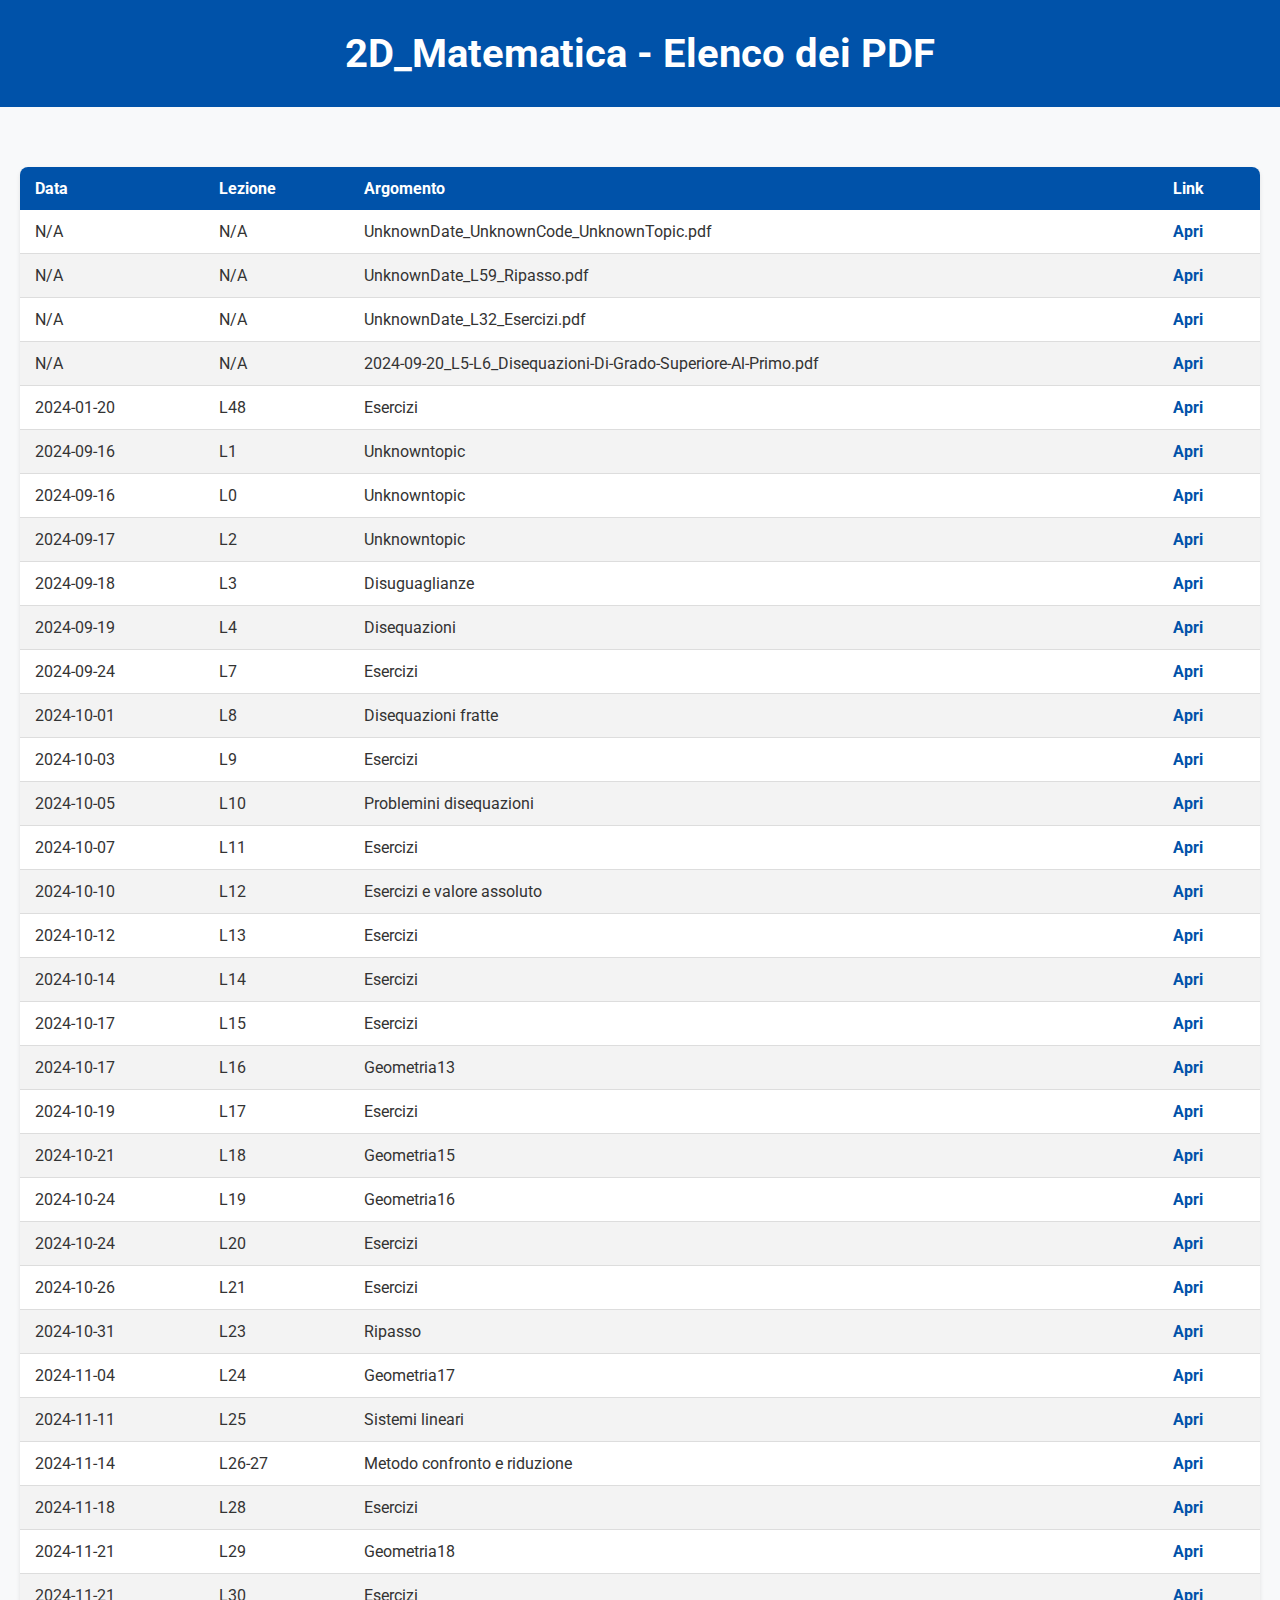
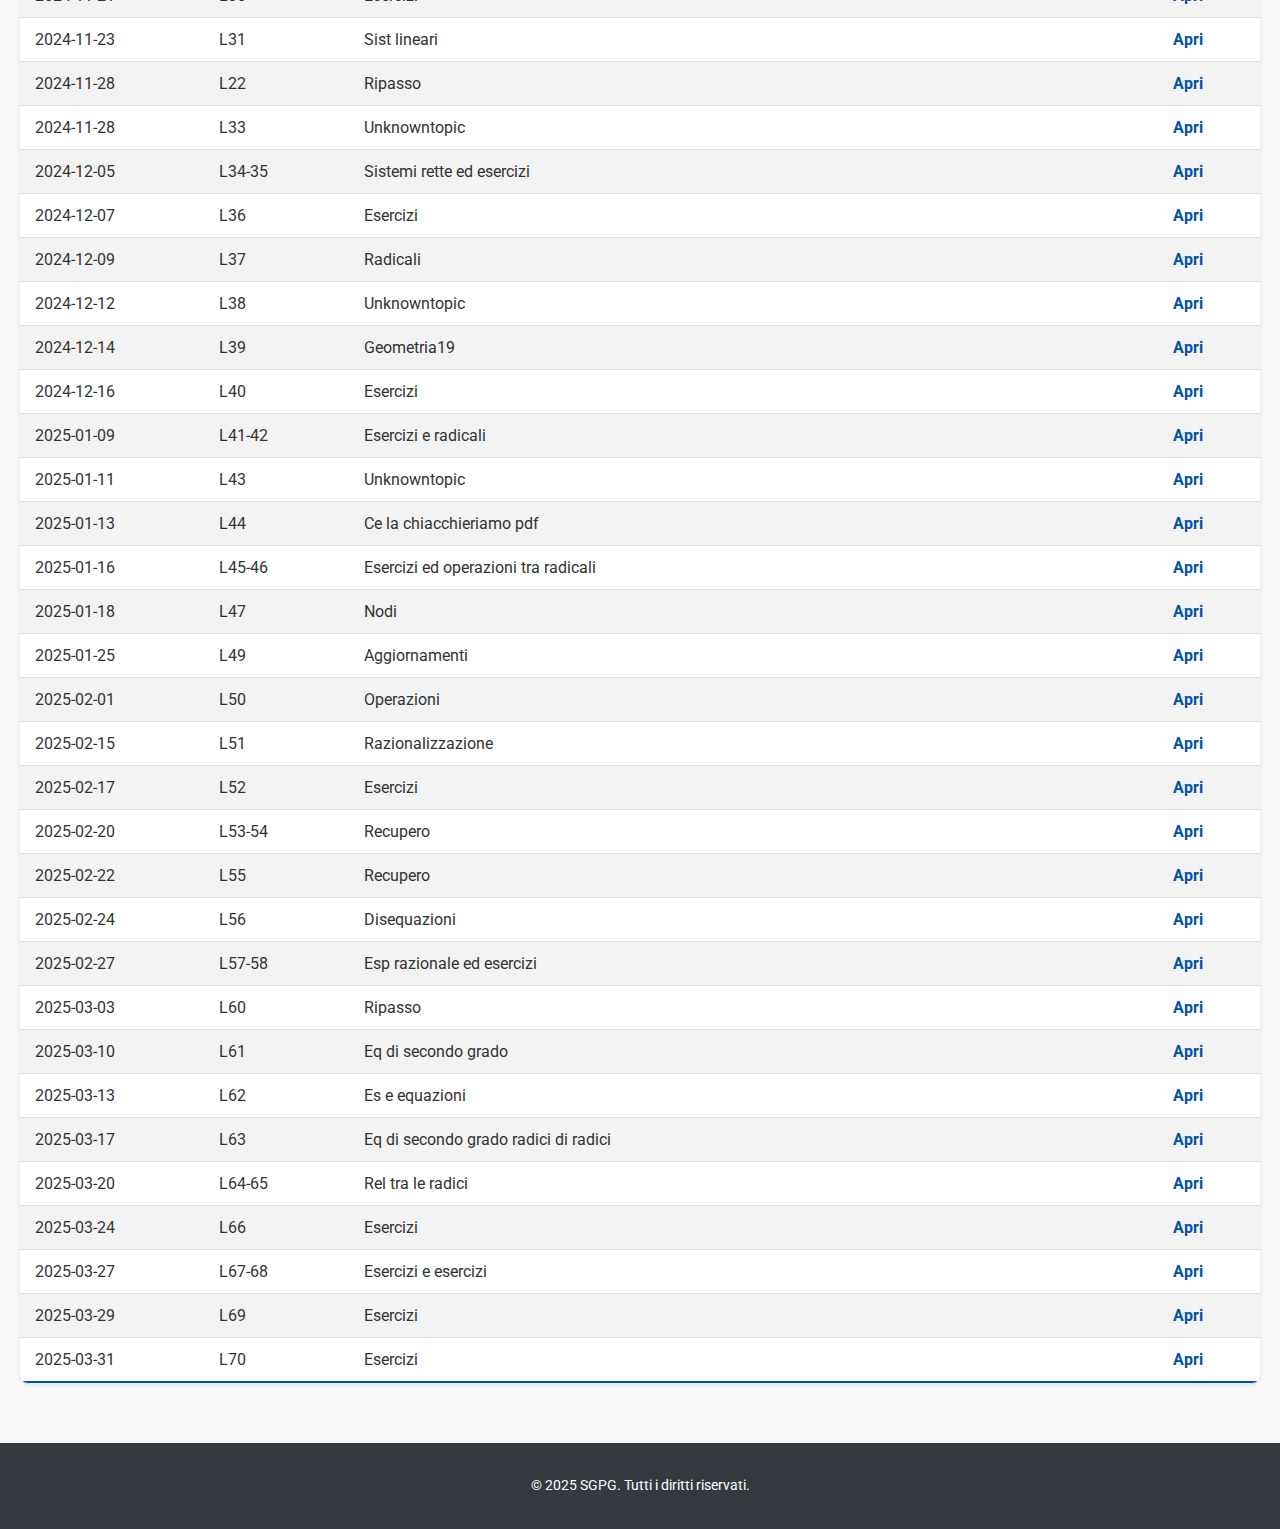
==== 2D_Matematica.html @ 248b91c6 "Aggiornamento automatico tramite script" ====
<!DOCTYPE html>
<html lang="en">
<head>
    <meta charset="UTF-8">
    <meta name="viewport" content="width=device-width, initial-scale=1.0">
    <title>2D_Matematica - Elenco PDF</title>
    <link rel="stylesheet" href="css/style.css">
</head>
<body>
    <header>
        <h1>2D_Matematica - Elenco dei PDF</h1>
    </header>
    <main>
        <table class="styled-table">
            <thead>
                <tr>
                    <th>Data</th>
                    <th>Lezione</th>
                    <th>Argomento</th>
                    <th>Link</th>
                </tr>
            </thead>
            <tbody>

                <tr>
                    <td>N/A</td>
                    <td>N/A</td>
                    <td>UnknownDate_UnknownCode_UnknownTopic.pdf</td>
                    <td><a href='2D_Matematica/UnknownDate_UnknownCode_UnknownTopic.pdf' target='_blank'>Apri</a></td>
                </tr>

                <tr>
                    <td>N/A</td>
                    <td>N/A</td>
                    <td>UnknownDate_L59_Ripasso.pdf</td>
                    <td><a href='2D_Matematica/UnknownDate_L59_Ripasso.pdf' target='_blank'>Apri</a></td>
                </tr>

                <tr>
                    <td>N/A</td>
                    <td>N/A</td>
                    <td>UnknownDate_L32_Esercizi.pdf</td>
                    <td><a href='2D_Matematica/UnknownDate_L32_Esercizi.pdf' target='_blank'>Apri</a></td>
                </tr>

                <tr>
                    <td>N/A</td>
                    <td>N/A</td>
                    <td>2024-09-20_L5-L6_Disequazioni-Di-Grado-Superiore-Al-Primo.pdf</td>
                    <td><a href='2D_Matematica/2024-09-20_L5-L6_Disequazioni-Di-Grado-Superiore-Al-Primo.pdf' target='_blank'>Apri</a></td>
                </tr>

                <tr>
                    <td>2024-01-20</td>
                    <td>L48</td>
                    <td>Esercizi</td>
                    <td><a href='2D_Matematica/2024-01-20_L48_Esercizi.pdf' target='_blank'>Apri</a></td>
                </tr>

                <tr>
                    <td>2024-09-16</td>
                    <td>L1</td>
                    <td>Unknowntopic</td>
                    <td><a href='2D_Matematica/2024-09-16_L1_UnknownTopic.pdf' target='_blank'>Apri</a></td>
                </tr>

                <tr>
                    <td>2024-09-16</td>
                    <td>L0</td>
                    <td>Unknowntopic</td>
                    <td><a href='2D_Matematica/2024-09-16_L0_UnknownTopic.pdf' target='_blank'>Apri</a></td>
                </tr>

                <tr>
                    <td>2024-09-17</td>
                    <td>L2</td>
                    <td>Unknowntopic</td>
                    <td><a href='2D_Matematica/2024-09-17_L2_UnknownTopic.pdf' target='_blank'>Apri</a></td>
                </tr>

                <tr>
                    <td>2024-09-18</td>
                    <td>L3</td>
                    <td>Disuguaglianze</td>
                    <td><a href='2D_Matematica/2024-09-18_L3_Disuguaglianze.pdf' target='_blank'>Apri</a></td>
                </tr>

                <tr>
                    <td>2024-09-19</td>
                    <td>L4</td>
                    <td>Disequazioni</td>
                    <td><a href='2D_Matematica/2024-09-19_L4_Disequazioni.pdf' target='_blank'>Apri</a></td>
                </tr>

                <tr>
                    <td>2024-09-24</td>
                    <td>L7</td>
                    <td>Esercizi</td>
                    <td><a href='2D_Matematica/2024-09-24_L7_Esercizi.pdf' target='_blank'>Apri</a></td>
                </tr>

                <tr>
                    <td>2024-10-01</td>
                    <td>L8</td>
                    <td>Disequazioni fratte</td>
                    <td><a href='2D_Matematica/2024-10-01_L8_Disequazioni-Fratte.pdf' target='_blank'>Apri</a></td>
                </tr>

                <tr>
                    <td>2024-10-03</td>
                    <td>L9</td>
                    <td>Esercizi</td>
                    <td><a href='2D_Matematica/2024-10-03_L9_Esercizi.pdf' target='_blank'>Apri</a></td>
                </tr>

                <tr>
                    <td>2024-10-05</td>
                    <td>L10</td>
                    <td>Problemini disequazioni</td>
                    <td><a href='2D_Matematica/2024-10-05_L10_Problemini-Disequazioni.pdf' target='_blank'>Apri</a></td>
                </tr>

                <tr>
                    <td>2024-10-07</td>
                    <td>L11</td>
                    <td>Esercizi</td>
                    <td><a href='2D_Matematica/2024-10-07_L11_Esercizi.pdf' target='_blank'>Apri</a></td>
                </tr>

                <tr>
                    <td>2024-10-10</td>
                    <td>L12</td>
                    <td>Esercizi e valore assoluto</td>
                    <td><a href='2D_Matematica/2024-10-10_L12_Esercizi-E-Valore-Assoluto.pdf' target='_blank'>Apri</a></td>
                </tr>

                <tr>
                    <td>2024-10-12</td>
                    <td>L13</td>
                    <td>Esercizi</td>
                    <td><a href='2D_Matematica/2024-10-12_L13_Esercizi.pdf' target='_blank'>Apri</a></td>
                </tr>

                <tr>
                    <td>2024-10-14</td>
                    <td>L14</td>
                    <td>Esercizi</td>
                    <td><a href='2D_Matematica/2024-10-14_L14_Esercizi.pdf' target='_blank'>Apri</a></td>
                </tr>

                <tr>
                    <td>2024-10-17</td>
                    <td>L15</td>
                    <td>Esercizi</td>
                    <td><a href='2D_Matematica/2024-10-17_L15_Esercizi.pdf' target='_blank'>Apri</a></td>
                </tr>

                <tr>
                    <td>2024-10-17</td>
                    <td>L16</td>
                    <td>Geometria13</td>
                    <td><a href='2D_Matematica/2024-10-17_L16_Geometria13.pdf' target='_blank'>Apri</a></td>
                </tr>

                <tr>
                    <td>2024-10-19</td>
                    <td>L17</td>
                    <td>Esercizi</td>
                    <td><a href='2D_Matematica/2024-10-19_L17_Esercizi.pdf' target='_blank'>Apri</a></td>
                </tr>

                <tr>
                    <td>2024-10-21</td>
                    <td>L18</td>
                    <td>Geometria15</td>
                    <td><a href='2D_Matematica/2024-10-21_L18_Geometria15.pdf' target='_blank'>Apri</a></td>
                </tr>

                <tr>
                    <td>2024-10-24</td>
                    <td>L19</td>
                    <td>Geometria16</td>
                    <td><a href='2D_Matematica/2024-10-24_L19_Geometria16.pdf' target='_blank'>Apri</a></td>
                </tr>

                <tr>
                    <td>2024-10-24</td>
                    <td>L20</td>
                    <td>Esercizi</td>
                    <td><a href='2D_Matematica/2024-10-24_L20_Esercizi.pdf' target='_blank'>Apri</a></td>
                </tr>

                <tr>
                    <td>2024-10-26</td>
                    <td>L21</td>
                    <td>Esercizi</td>
                    <td><a href='2D_Matematica/2024-10-26_L21_Esercizi.pdf' target='_blank'>Apri</a></td>
                </tr>

                <tr>
                    <td>2024-10-31</td>
                    <td>L23</td>
                    <td>Ripasso</td>
                    <td><a href='2D_Matematica/2024-10-31_L23_Ripasso.pdf' target='_blank'>Apri</a></td>
                </tr>

                <tr>
                    <td>2024-11-04</td>
                    <td>L24</td>
                    <td>Geometria17</td>
                    <td><a href='2D_Matematica/2024-11-04_L24_Geometria17.pdf' target='_blank'>Apri</a></td>
                </tr>

                <tr>
                    <td>2024-11-11</td>
                    <td>L25</td>
                    <td>Sistemi lineari</td>
                    <td><a href='2D_Matematica/2024-11-11_L25_Sistemi-Lineari.pdf' target='_blank'>Apri</a></td>
                </tr>

                <tr>
                    <td>2024-11-14</td>
                    <td>L26-27</td>
                    <td>Metodo confronto e riduzione</td>
                    <td><a href='2D_Matematica/2024-11-14_L26-27_Metodo-Confronto-E-Riduzione.pdf' target='_blank'>Apri</a></td>
                </tr>

                <tr>
                    <td>2024-11-18</td>
                    <td>L28</td>
                    <td>Esercizi</td>
                    <td><a href='2D_Matematica/2024-11-18_L28_Esercizi.pdf' target='_blank'>Apri</a></td>
                </tr>

                <tr>
                    <td>2024-11-21</td>
                    <td>L29</td>
                    <td>Geometria18</td>
                    <td><a href='2D_Matematica/2024-11-21_L29_Geometria18.pdf' target='_blank'>Apri</a></td>
                </tr>

                <tr>
                    <td>2024-11-21</td>
                    <td>L30</td>
                    <td>Esercizi</td>
                    <td><a href='2D_Matematica/2024-11-21_L30_Esercizi.pdf' target='_blank'>Apri</a></td>
                </tr>

                <tr>
                    <td>2024-11-23</td>
                    <td>L31</td>
                    <td>Sist  lineari</td>
                    <td><a href='2D_Matematica/2024-11-23_L31_Sist--Lineari.pdf' target='_blank'>Apri</a></td>
                </tr>

                <tr>
                    <td>2024-11-28</td>
                    <td>L22</td>
                    <td>Ripasso</td>
                    <td><a href='2D_Matematica/2024-11-28_L22_Ripasso.pdf' target='_blank'>Apri</a></td>
                </tr>

                <tr>
                    <td>2024-11-28</td>
                    <td>L33</td>
                    <td>Unknowntopic</td>
                    <td><a href='2D_Matematica/2024-11-28_L33_UnknownTopic.pdf' target='_blank'>Apri</a></td>
                </tr>

                <tr>
                    <td>2024-12-05</td>
                    <td>L34-35</td>
                    <td>Sistemi rette ed esercizi</td>
                    <td><a href='2D_Matematica/2024-12-05_L34-35_Sistemi-Rette-Ed-Esercizi.pdf' target='_blank'>Apri</a></td>
                </tr>

                <tr>
                    <td>2024-12-07</td>
                    <td>L36</td>
                    <td>Esercizi</td>
                    <td><a href='2D_Matematica/2024-12-07_L36_Esercizi.pdf' target='_blank'>Apri</a></td>
                </tr>

                <tr>
                    <td>2024-12-09</td>
                    <td>L37</td>
                    <td>Radicali</td>
                    <td><a href='2D_Matematica/2024-12-09_L37_Radicali.pdf' target='_blank'>Apri</a></td>
                </tr>

                <tr>
                    <td>2024-12-12</td>
                    <td>L38</td>
                    <td>Unknowntopic</td>
                    <td><a href='2D_Matematica/2024-12-12_L38_UnknownTopic.pdf' target='_blank'>Apri</a></td>
                </tr>

                <tr>
                    <td>2024-12-14</td>
                    <td>L39</td>
                    <td>Geometria19</td>
                    <td><a href='2D_Matematica/2024-12-14_L39_Geometria19.pdf' target='_blank'>Apri</a></td>
                </tr>

                <tr>
                    <td>2024-12-16</td>
                    <td>L40</td>
                    <td>Esercizi</td>
                    <td><a href='2D_Matematica/2024-12-16_L40_Esercizi.pdf' target='_blank'>Apri</a></td>
                </tr>

                <tr>
                    <td>2025-01-09</td>
                    <td>L41-42</td>
                    <td>Esercizi e radicali</td>
                    <td><a href='2D_Matematica/2025-01-09_L41-42_Esercizi-E-Radicali.pdf' target='_blank'>Apri</a></td>
                </tr>

                <tr>
                    <td>2025-01-11</td>
                    <td>L43</td>
                    <td>Unknowntopic</td>
                    <td><a href='2D_Matematica/2025-01-11_L43_UnknownTopic.pdf' target='_blank'>Apri</a></td>
                </tr>

                <tr>
                    <td>2025-01-13</td>
                    <td>L44</td>
                    <td>Ce la chiacchieriamo  pdf</td>
                    <td><a href='2D_Matematica/2025-01-13_L44_Ce-La-Chiacchieriamo-_pdf.pdf' target='_blank'>Apri</a></td>
                </tr>

                <tr>
                    <td>2025-01-16</td>
                    <td>L45-46</td>
                    <td>Esercizi ed operazioni tra radicali</td>
                    <td><a href='2D_Matematica/2025-01-16_L45-46_Esercizi-Ed-Operazioni-Tra-Radicali.pdf' target='_blank'>Apri</a></td>
                </tr>

                <tr>
                    <td>2025-01-18</td>
                    <td>L47</td>
                    <td>Nodi</td>
                    <td><a href='2D_Matematica/2025-01-18_L47_Nodi.pdf' target='_blank'>Apri</a></td>
                </tr>

                <tr>
                    <td>2025-01-25</td>
                    <td>L49</td>
                    <td>Aggiornamenti</td>
                    <td><a href='2D_Matematica/2025-01-25_L49_Aggiornamenti.pdf' target='_blank'>Apri</a></td>
                </tr>

                <tr>
                    <td>2025-02-01</td>
                    <td>L50</td>
                    <td>Operazioni</td>
                    <td><a href='2D_Matematica/2025-02-01_L50_Operazioni.pdf' target='_blank'>Apri</a></td>
                </tr>

                <tr>
                    <td>2025-02-15</td>
                    <td>L51</td>
                    <td>Razionalizzazione</td>
                    <td><a href='2D_Matematica/2025-02-15_L51_Razionalizzazione.pdf' target='_blank'>Apri</a></td>
                </tr>

                <tr>
                    <td>2025-02-17</td>
                    <td>L52</td>
                    <td>Esercizi</td>
                    <td><a href='2D_Matematica/2025-02-17_L52_Esercizi.pdf' target='_blank'>Apri</a></td>
                </tr>

                <tr>
                    <td>2025-02-20</td>
                    <td>L53-54</td>
                    <td>Recupero</td>
                    <td><a href='2D_Matematica/2025-02-20_L53-54_Recupero.pdf' target='_blank'>Apri</a></td>
                </tr>

                <tr>
                    <td>2025-02-22</td>
                    <td>L55</td>
                    <td>Recupero</td>
                    <td><a href='2D_Matematica/2025-02-22_L55_Recupero.pdf' target='_blank'>Apri</a></td>
                </tr>

                <tr>
                    <td>2025-02-24</td>
                    <td>L56</td>
                    <td>Disequazioni</td>
                    <td><a href='2D_Matematica/2025-02-24_L56_Disequazioni.pdf' target='_blank'>Apri</a></td>
                </tr>

                <tr>
                    <td>2025-02-27</td>
                    <td>L57-58</td>
                    <td>Esp  razionale ed esercizi</td>
                    <td><a href='2D_Matematica/2025-02-27_L57-58_Esp--Razionale-Ed-Esercizi.pdf' target='_blank'>Apri</a></td>
                </tr>

                <tr>
                    <td>2025-03-03</td>
                    <td>L60</td>
                    <td>Ripasso</td>
                    <td><a href='2D_Matematica/2025-03-03_L60_Ripasso.pdf' target='_blank'>Apri</a></td>
                </tr>

                <tr>
                    <td>2025-03-10</td>
                    <td>L61</td>
                    <td>Eq  di secondo grado</td>
                    <td><a href='2D_Matematica/2025-03-10_L61_Eq--Di-Secondo-Grado.pdf' target='_blank'>Apri</a></td>
                </tr>

                <tr>
                    <td>2025-03-13</td>
                    <td>L62</td>
                    <td>Es e equazioni</td>
                    <td><a href='2D_Matematica/2025-03-13_L62_Es-E-Equazioni.pdf' target='_blank'>Apri</a></td>
                </tr>

                <tr>
                    <td>2025-03-17</td>
                    <td>L63</td>
                    <td>Eq di secondo grado  radici di radici</td>
                    <td><a href='2D_Matematica/2025-03-17_L63_Eq-Di-Secondo-Grado--Radici-Di-Radici.pdf' target='_blank'>Apri</a></td>
                </tr>

                <tr>
                    <td>2025-03-20</td>
                    <td>L64-65</td>
                    <td>Rel tra le radici</td>
                    <td><a href='2D_Matematica/2025-03-20_L64-65_Rel-Tra-Le-Radici.pdf' target='_blank'>Apri</a></td>
                </tr>

                <tr>
                    <td>2025-03-24</td>
                    <td>L66</td>
                    <td>Esercizi</td>
                    <td><a href='2D_Matematica/2025-03-24_L66_Esercizi.pdf' target='_blank'>Apri</a></td>
                </tr>

                <tr>
                    <td>2025-03-27</td>
                    <td>L67-68</td>
                    <td>Esercizi e esercizi</td>
                    <td><a href='2D_Matematica/2025-03-27_L67-68_Esercizi-E-Esercizi.pdf' target='_blank'>Apri</a></td>
                </tr>

                <tr>
                    <td>2025-03-29</td>
                    <td>L69</td>
                    <td>Esercizi</td>
                    <td><a href='2D_Matematica/2025-03-29_L69_Esercizi.pdf' target='_blank'>Apri</a></td>
                </tr>

                <tr>
                    <td>2025-03-31</td>
                    <td>L70</td>
                    <td>Esercizi</td>
                    <td><a href='2D_Matematica/2025-03-31_L70_Esercizi.pdf' target='_blank'>Apri</a></td>
                </tr>

            </tbody>
        </table>
    </main>
    <footer>
        <p>&copy; 2025 SGPG. Tutti i diritti riservati.</p>
    </footer>
</body>
</html>
---- css/style.css ----
@import url('https://fonts.googleapis.com/css2?family=Roboto:wght@400;500;700&display=swap');

body {
    font-family: 'Roboto', sans-serif;
    margin: 0;
    padding: 0;
    background-color: #f8f9fa; /* Grigio chiaro elegante */
    color: #333; /* Testo scuro per leggibilità */
}

header {
    text-align: center;
    padding: 30px;
    background-color: #0052a9; /* Blu professionale */
    color: white;
}

header h1 {
    font-size: 2.5em; /* Titolo più grande */
    font-weight: 700;
    margin: 0;
}

header p {
    font-size: 1.2em;
    font-weight: 400;
    margin: 10px 0 0;
}

main {
    padding: 40px 20px;
}

.card-container {
    display: grid;
    grid-template-columns: repeat(auto-fit, minmax(300px, 1fr));
    gap: 30px;
    margin: 20px 0;
}

.card {
    background: white;
    border: 1px solid #ddd;
    border-radius: 8px;
    padding: 20px;
    text-align: center;
    transition: transform 0.2s, box-shadow 0.2s;
    box-shadow: 0 2px 4px rgba(0, 0, 0, 0.1); /* Ombra leggera */
}

.card:hover {
    transform: translateY(-5px);
    box-shadow: 0 4px 8px rgba(0, 0, 0, 0.15); /* Effetto hover più elegante */
}

.card h2 {
    font-size: 1.5em;
    font-weight: 500;
    margin-bottom: 10px;
    color: #0052a9; /* Colore blu per i titoli */
}

.card p {
    font-size: 1em;
    margin-bottom: 20px;
    color: #555; /* Testo più tenue */
}

.button {
    display: inline-block;
    padding: 10px 20px;
    background-color: #0052a9; /* Blu per i pulsanti */
    color: white;
    text-decoration: none;
    border-radius: 5px;
    font-weight: 500;
    font-size: 1em;
    transition: background-color 0.2s;
}

.button:hover {
    background-color: #0056b3; /* Blu più scuro al passaggio del mouse */
}

footer {
    text-align: center;
    padding: 20px;
    background-color: #343a40; /* Grigio scuro per il footer */
    color: white;
    font-size: 0.9em;
}

.styled-table {
    width: 100%;
    border-collapse: collapse;
    margin: 20px 0;
    font-size: 1em;
    font-family: 'Roboto', sans-serif;
    background-color: white;
    color: #333;
    border-radius: 8px;
    box-shadow: 0 2px 4px rgba(0, 0, 0, 0.1); /* Ombra leggera */
    overflow: hidden;
}

.styled-table thead tr {
    background-color: #0052a9; /* Blu professionale */
    color: #ffffff;
    text-align: left;
    font-weight: bold;
}

.styled-table th,
.styled-table td {
    padding: 12px 15px;
}

.styled-table tbody tr {
    border-bottom: 1px solid #dddddd;
}

.styled-table tbody tr:nth-of-type(even) {
    background-color: #f3f3f3; /* Riga alternata */
}

.styled-table tbody tr:last-of-type {
    border-bottom: 2px solid #0052a9;
}

.styled-table tbody tr:hover {
    background-color: #f1f1f1; /* Effetto hover */
}

.styled-table a {
    color: #0052a9;
    text-decoration: none;
    font-weight: bold;
}

.styled-table a:hover {
    text-decoration: underline;
}
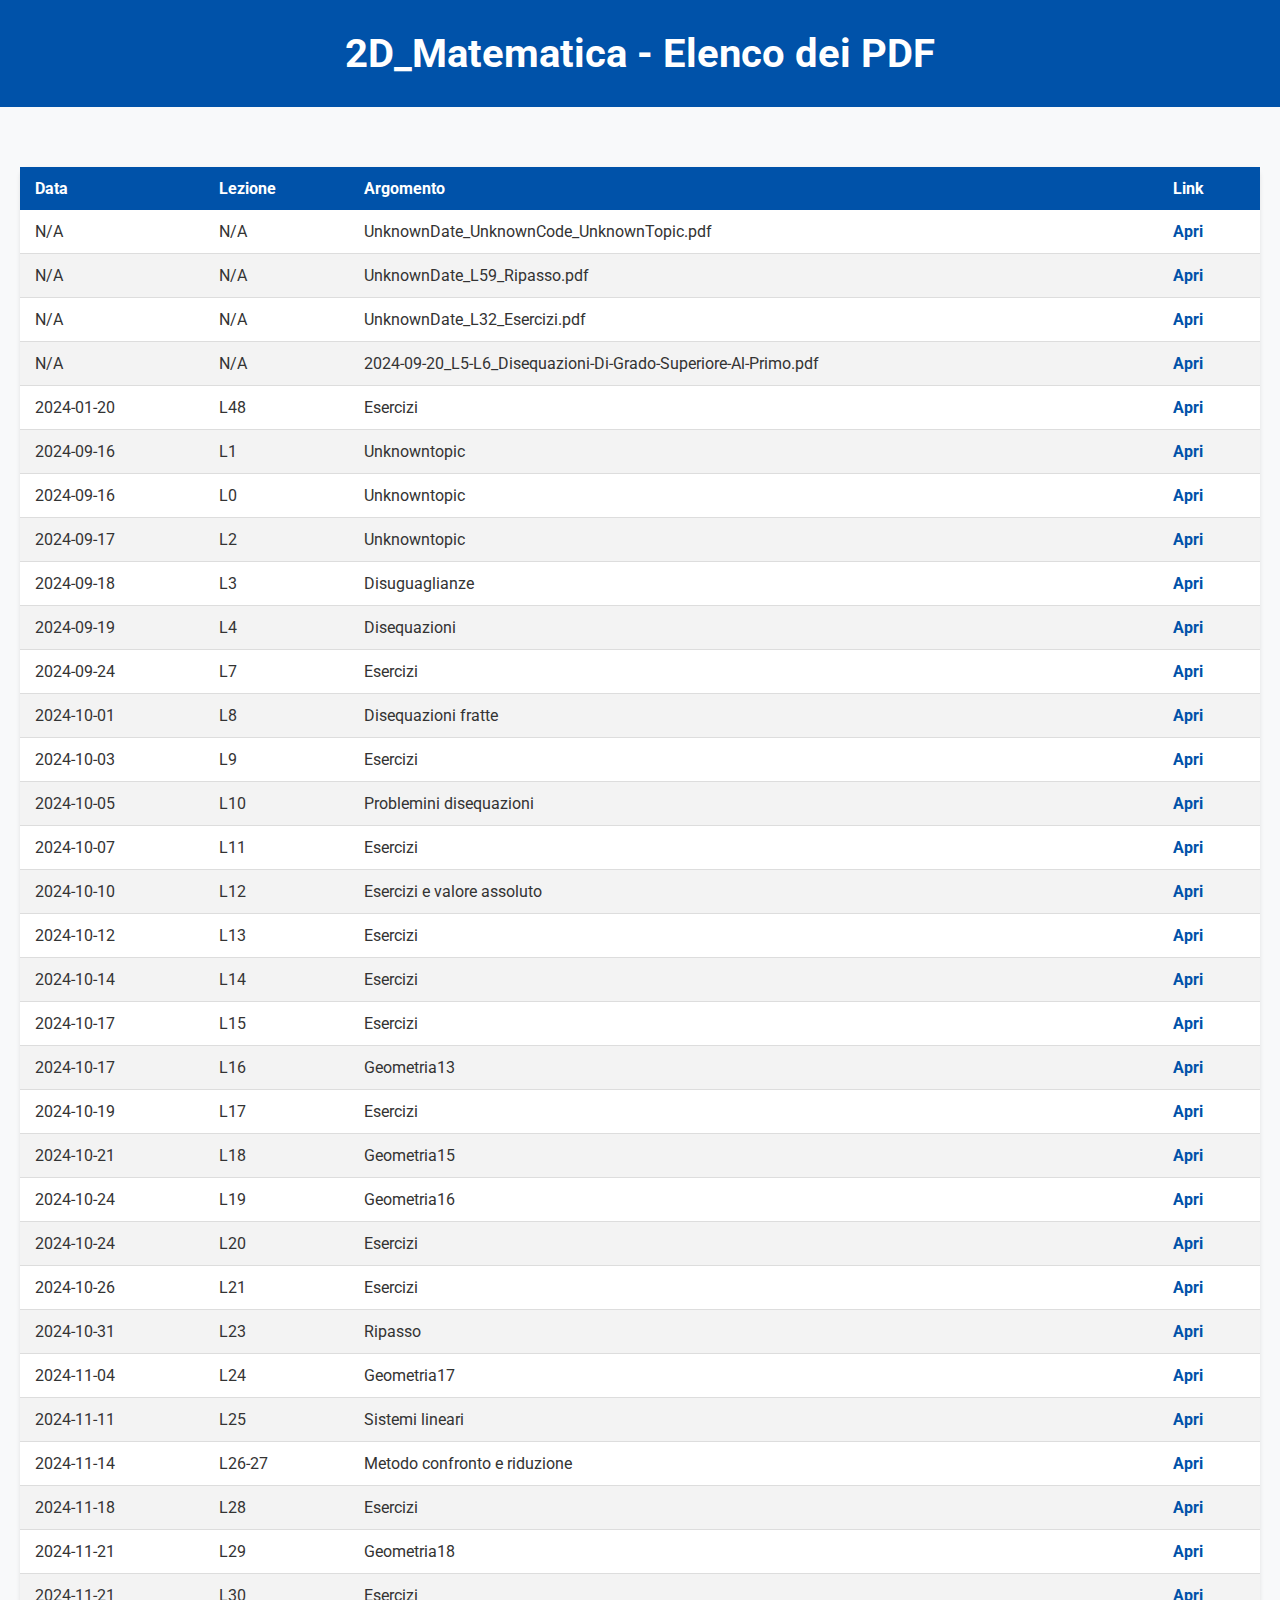
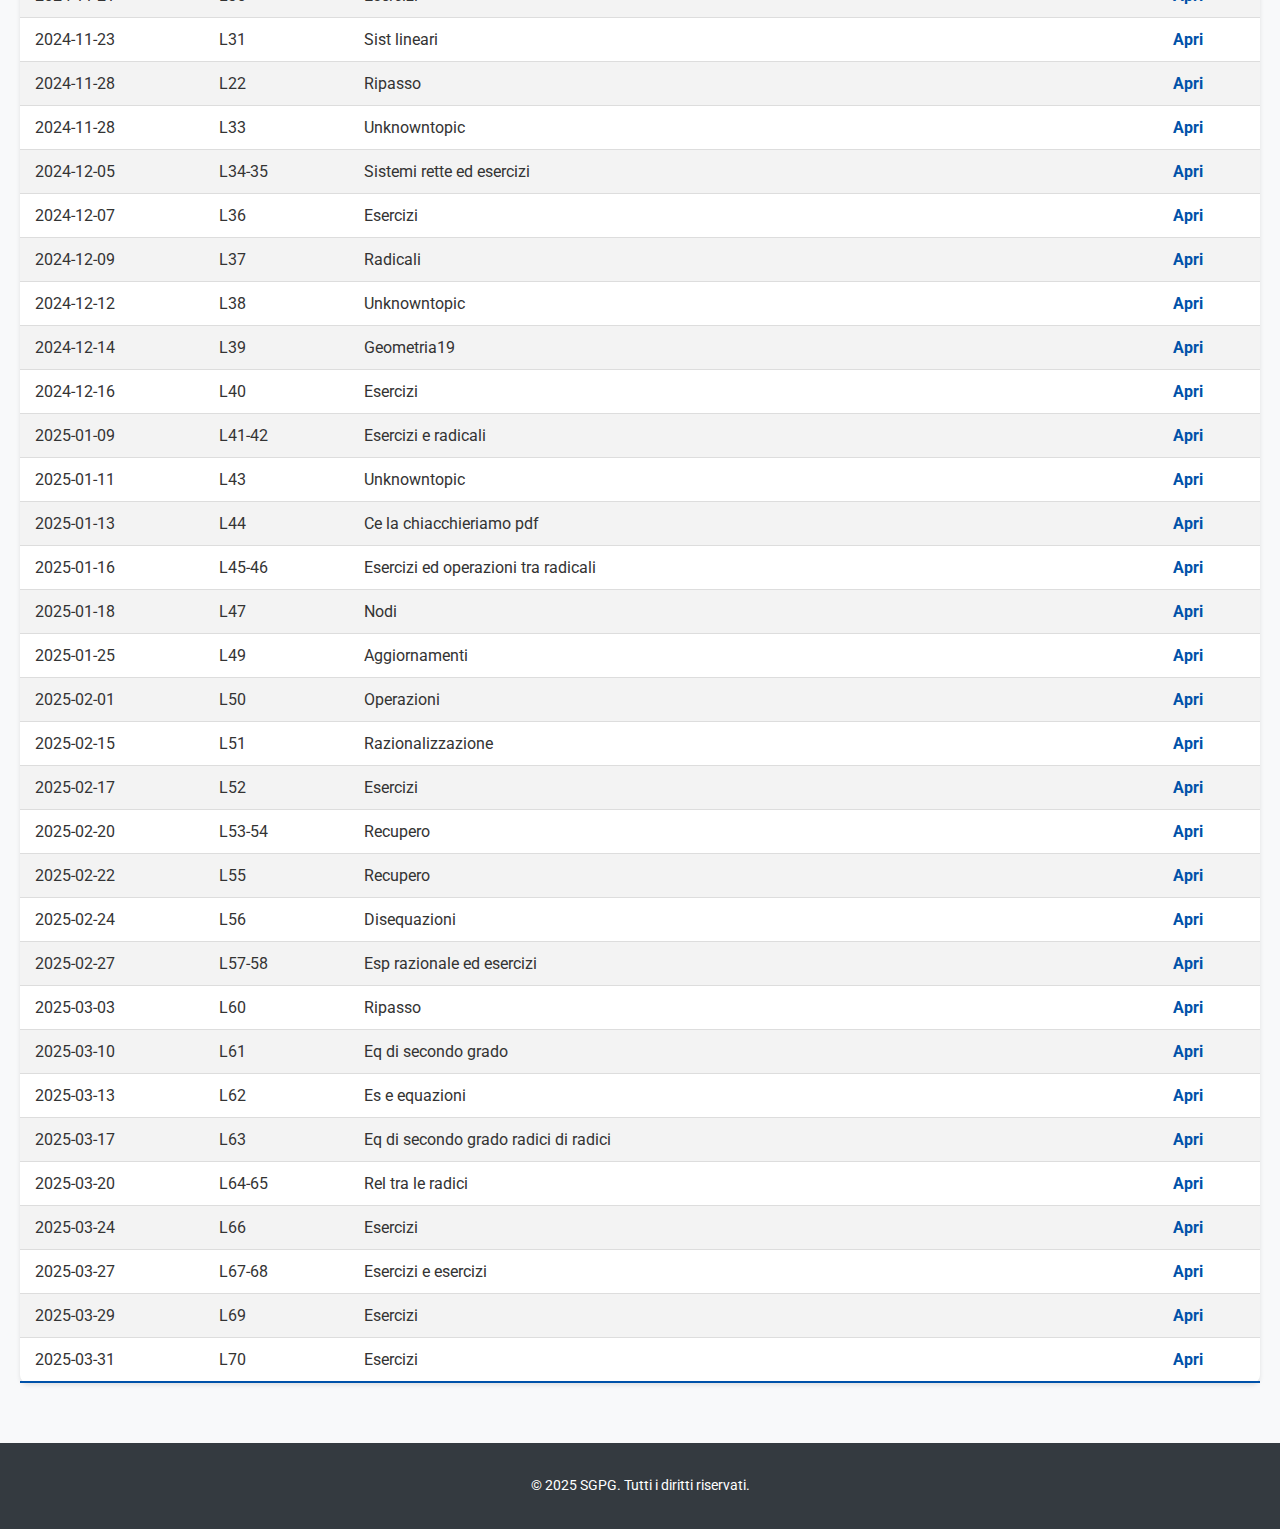
==== commit a236b505: "Aggiornamento automatico tramite script" ====
--- a/2D_Matematica.html
+++ b/2D_Matematica.html
@@ -3,7 +3,7 @@
 <head>
     <meta charset="UTF-8">
     <meta name="viewport" content="width=device-width, initial-scale=1.0">
-    <title>2D_Matematica - Elenco PDF</title>
+    <title>2D_Matematica - Elenco delle lezioni</title>
     <link rel="stylesheet" href="css/style.css">
 </head>
 <body>
--- a/css/style.css
+++ b/css/style.css
@@ -100,7 +100,7 @@
     color: #333;
     border-radius: 8px;
     box-shadow: 0 2px 4px rgba(0, 0, 0, 0.1); /* Ombra leggera */
-    overflow: hidden;
+    overflow: auto;
 }
 
 .styled-table thead tr {
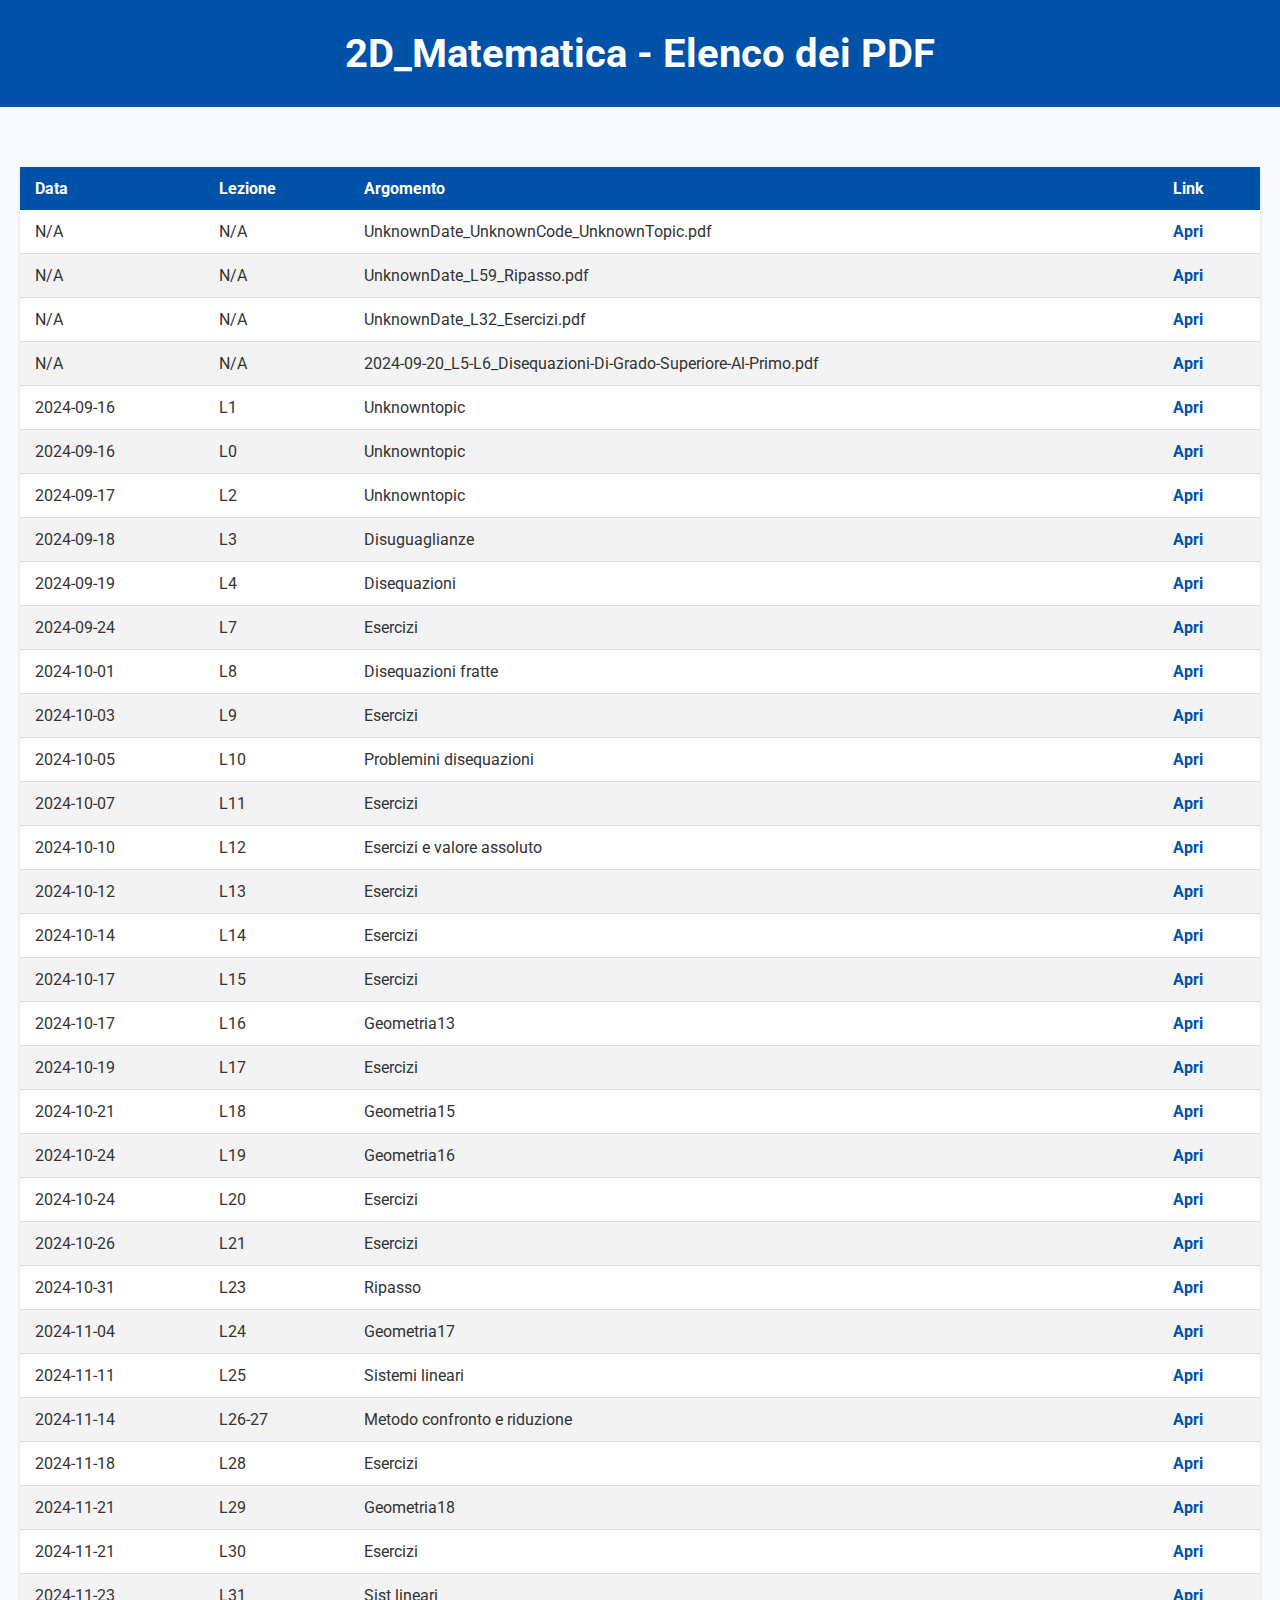
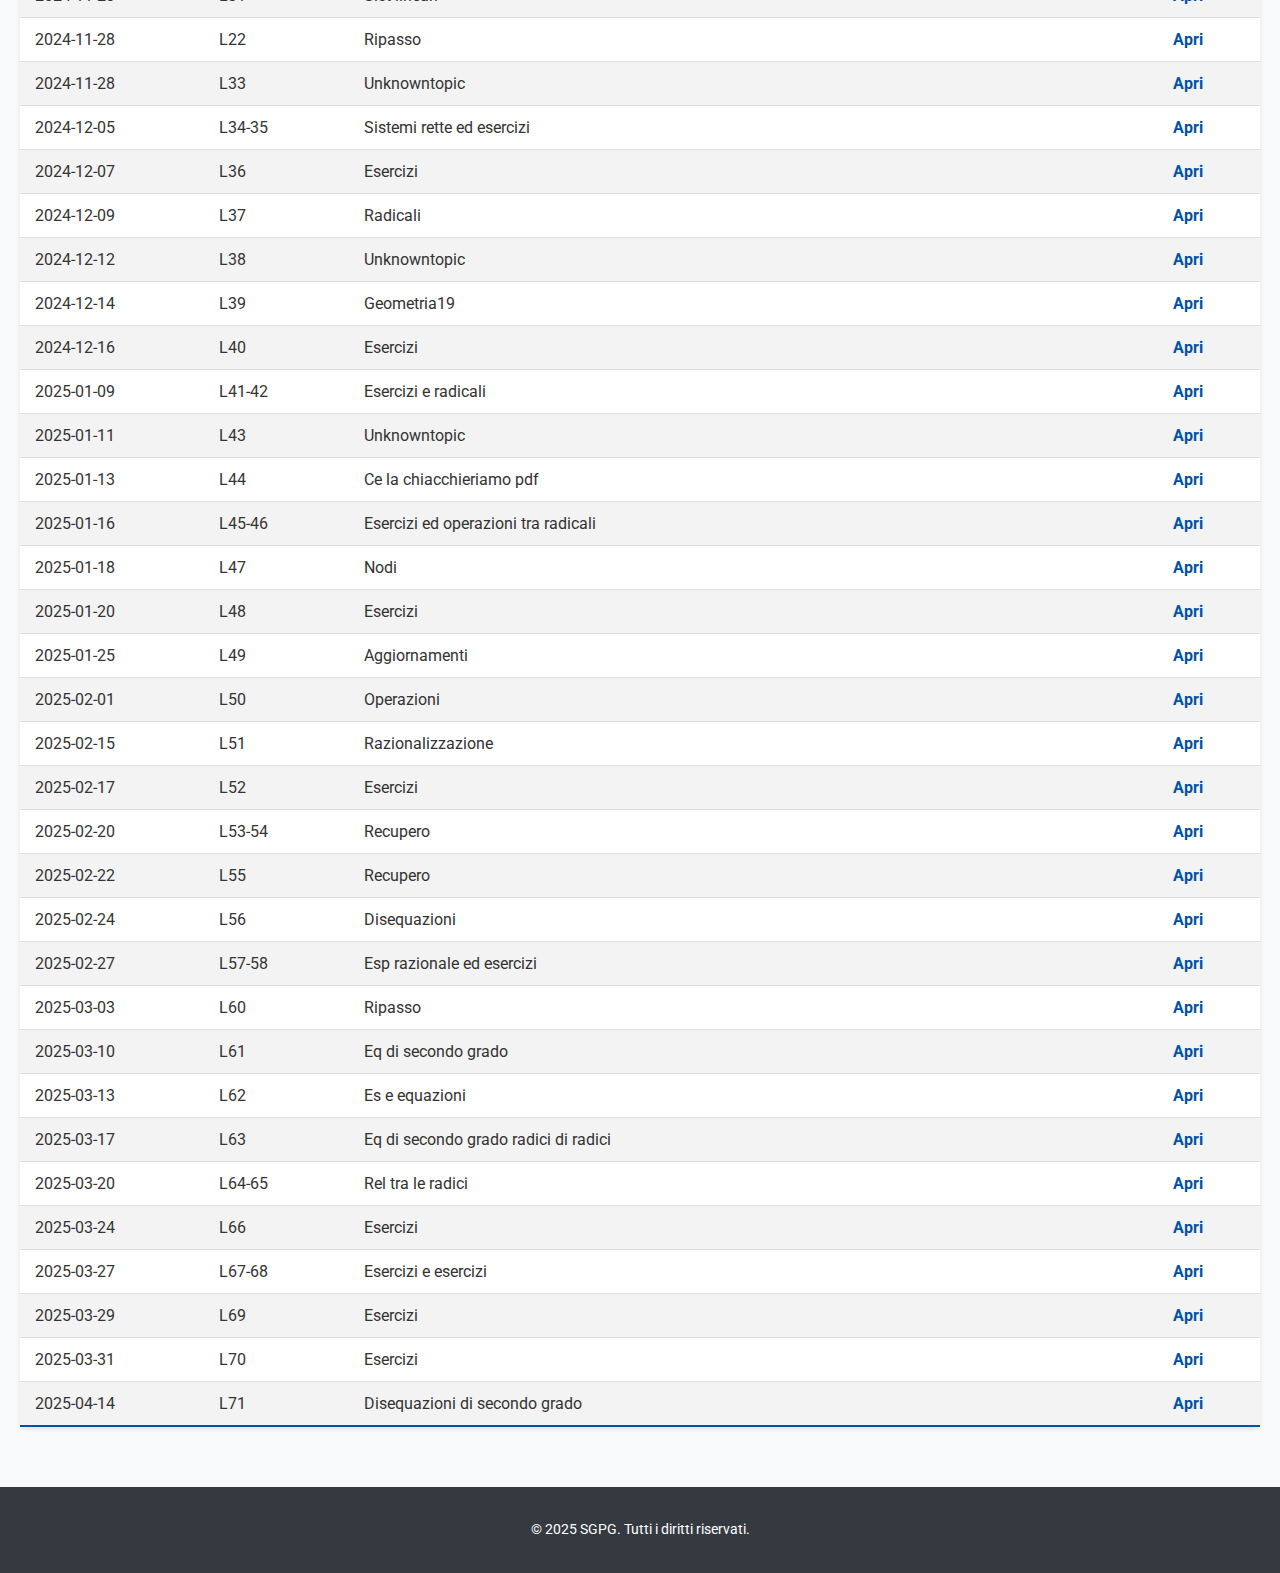
==== commit 88130323: "Aggiornamento automatico tramite script" ====
--- a/2D_Matematica.html
+++ b/2D_Matematica.html
@@ -51,13 +51,6 @@
                 </tr>
 
                 <tr>
-                    <td>2024-01-20</td>
-                    <td>L48</td>
-                    <td>Esercizi</td>
-                    <td><a href='2D_Matematica/2024-01-20_L48_Esercizi.pdf' target='_blank'>Apri</a></td>
-                </tr>
-
-                <tr>
                     <td>2024-09-16</td>
                     <td>L1</td>
                     <td>Unknowntopic</td>
@@ -345,6 +338,13 @@
                 </tr>
 
                 <tr>
+                    <td>2025-01-20</td>
+                    <td>L48</td>
+                    <td>Esercizi</td>
+                    <td><a href='2D_Matematica/2025-01-20_L48_Esercizi.pdf' target='_blank'>Apri</a></td>
+                </tr>
+
+                <tr>
                     <td>2025-01-25</td>
                     <td>L49</td>
                     <td>Aggiornamenti</td>
@@ -461,6 +461,13 @@
                     <td>L70</td>
                     <td>Esercizi</td>
                     <td><a href='2D_Matematica/2025-03-31_L70_Esercizi.pdf' target='_blank'>Apri</a></td>
+                </tr>
+
+                <tr>
+                    <td>2025-04-14</td>
+                    <td>L71</td>
+                    <td>Disequazioni di secondo grado</td>
+                    <td><a href='2D_Matematica/2025-04-14_L71_Disequazioni-Di-Secondo-Grado.pdf' target='_blank'>Apri</a></td>
                 </tr>
 
             </tbody>
